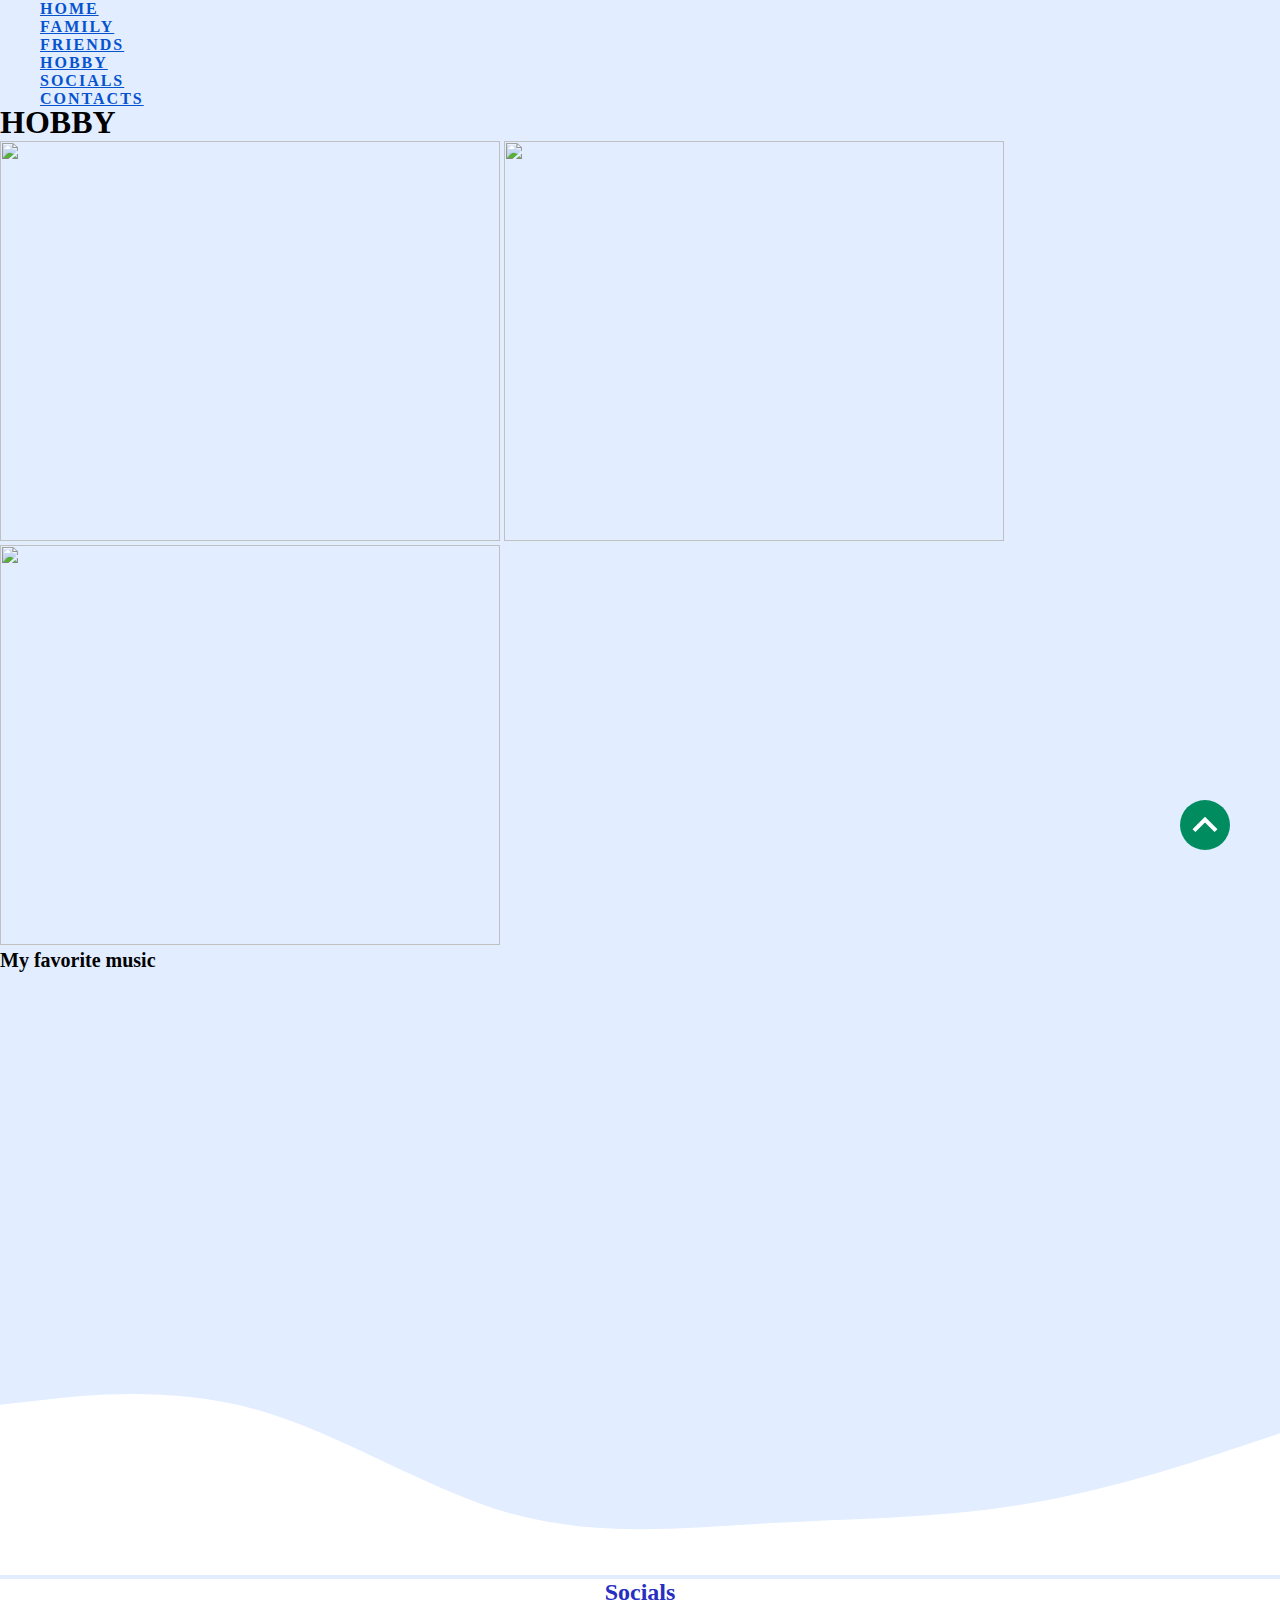
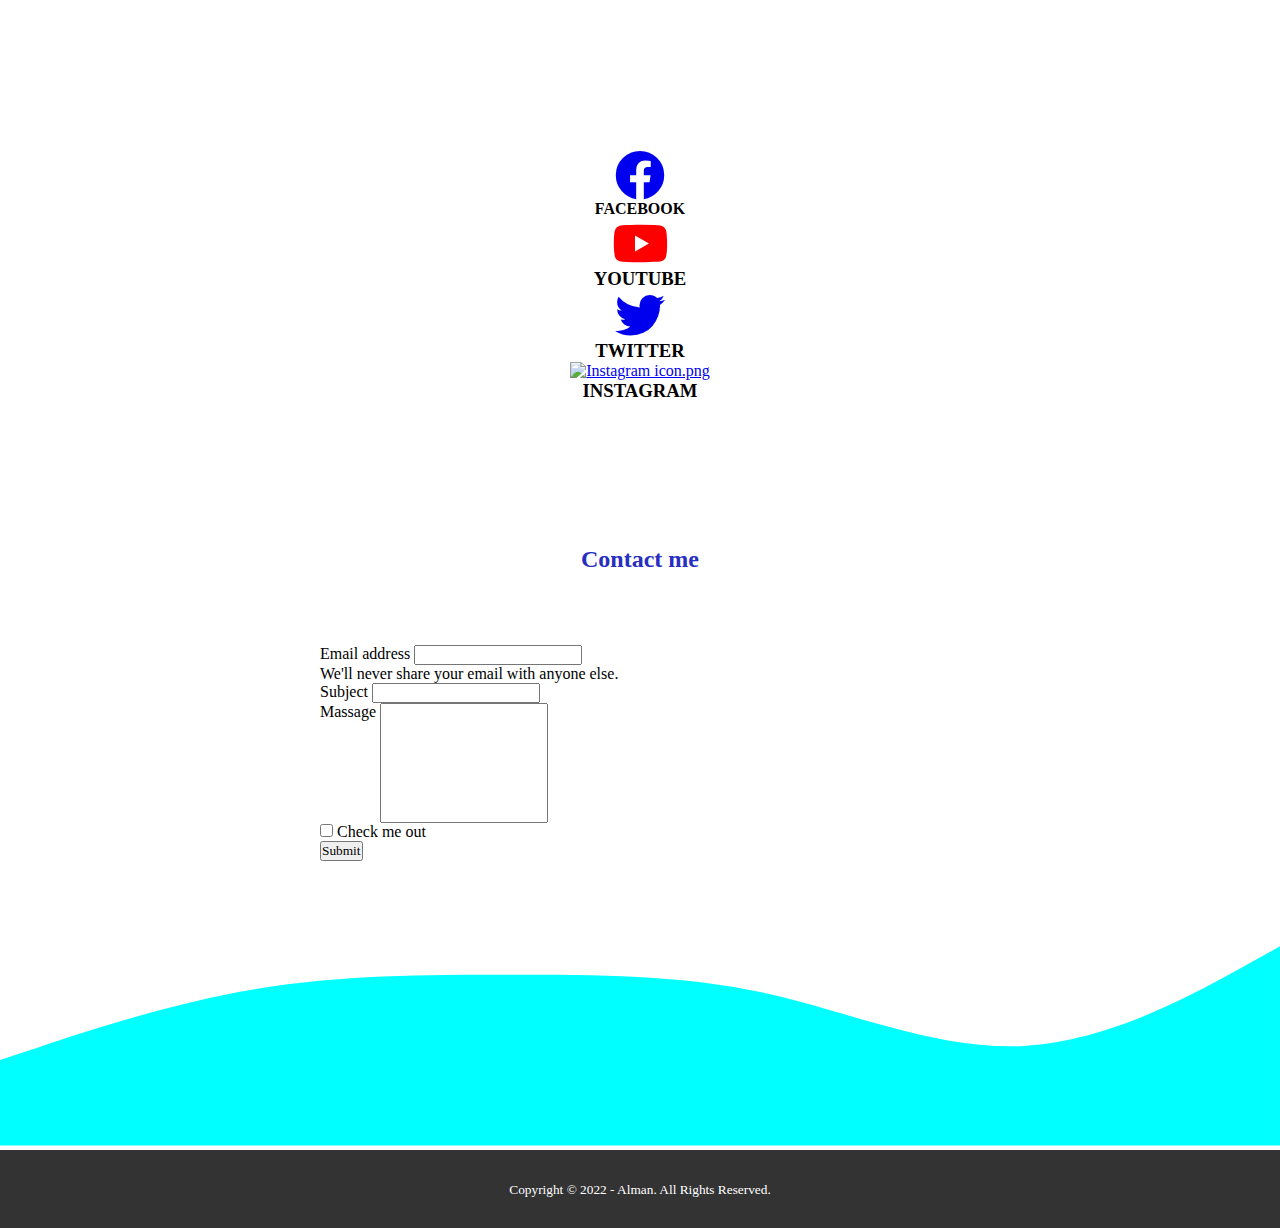
==== hobby.html @ 0d756f11 "Add files via upload" ====
<!DOCTYPE html>
<html lang="en">
<head>
    <meta charset="UTF-8">
    <meta name="viewport" content="width=device-width, initial-scale=1">
    <title>TUGAS BESAR</title>
    <link rel="stylesheet" href="style2.css">
    <link href="https://cdn.jsdelivr.net/npm/bootstrap@5.1.3/dist/css/bootstrap.min.css" rel="stylesheet" integrity="sha384-1BmE4kWBq78iYhFldvKuhfTAU6auU8tT94WrHftjDbrCEXSU1oBoqyl2QvZ6jIW3" crossorigin="anonymous">
    <link rel="stylesheet" type="text/css" href="https://cdnjs.cloudflare.com/ajax/libs/font-awesome/5.13.0/css/all.min.css">
</head>
<body>

    <section id="header">
            <nav class="navbar navbar-expand-lg navbar-dark">
            <div class="container">
                <ul class="navbar-nav ms-auto">
                        <li class="nav-item active">
                            <a href="index.html" class="nav-link">Home</a>
                          </li>
                          <li class="nav-item">
                            <a href="family.html" class="nav-link">Family</a>
                          </li>
                          <li class="nav-item">
                            <a href="friends.html" class="nav-link">Friends</a>
                          </li>
                          <li class="nav-item">
                            <a href="hobby.html" class="nav-link">Hobby</a>
                          </li>
                          <li class="nav-item">
                            <a href="#social" class="nav-link">Socials</a>
                          </li>
                          <li class="nav-item">
                            <a href="#contact" class="nav-link">Contacts</a>
                          </li>
                  </ul>
            </div>
            </nav>
    </div>
    </section>

    <section class="banner text-center">
	<br><br><br><br><h1 class="display-4">HOBBY</h1>

<img src="img/manga.jpg" width="500px" height="400px"/>
<img src="img/valo.jpg" width="500px" height="400px"/>
<img src="img/nonton.jpg" width="500px" height="400px"/>
<br>
<h6 style="font-size: 20px;">My favorite music</h6>
<iframe width="560" height="315" src="https://www.youtube.com/embed/lo1RqHjLXAs" title="YouTube video player" frameborder="0" allow="accelerometer; autoplay; clipboard-write; encrypted-media; gyroscope; picture-in-picture" allowfullscreen></iframe>
        <svg xmlns="http://www.w3.org/2000/svg" viewBox="0 0 1440 320"><path fill="#ffff" fill-opacity="1" d="M0,128L48,122.7C96,117,192,107,288,133.3C384,160,480,224,576,250.7C672,277,768,267,864,261.3C960,256,1056,256,1152,240C1248,224,1344,192,1392,176L1440,160L1440,320L1392,320C1344,320,1248,320,1152,320C1056,320,960,320,864,320C768,320,672,320,576,320C480,320,384,320,288,320C192,320,96,320,48,320L0,320Z"></path></svg>    
      </section>

      <div class="container">
        <div class="row">
            <div class="col" id="social">
              <h2 style="text-align: center; font-family: comic sans ms;color: rgb(39, 46, 193);">Socials</h2><br><br><br><br><br><br><br><br>
            </div>
        </div>
            <div class="row">
            <div class="col">
                <a href="https://www.facebook.com/" target="blank" class="fb"><i class="fab fa-facebook"></i></a>
              <h4>FACEBOOK</h4>  
            </div>
                <div class="col">
                <a href="https://youtube.com/" target="blank"" class="yt"><i class="fab fa-youtube"></i></a>
            <h3>YOUTUBE</h3>
            </div>
                <div class="col">
                <a href="https://twitter.com/" target="blank" class="tw"><i class="fab fa-twitter"></i></a>
            <h3>TWITTER</h3>
            </div>
            <div class="col">
              <a href="https://instagram.com/" target="blank" class="ig"><p><img src="https://upload.wikimedia.org/wikipedia/commons/thumb/a/a5/Instagram_icon.png/1200px-Instagram_icon.png" alt="Instagram icon.png"><br></p></a>
          <h3>INSTAGRAM</h3>
          </div>
            </div>
            </div>

            <form style="margin: auto; max-width: 50%;">
              <br><br><br><br><br><br><br><br>
              <h2 style="text-align: center; font-family: comic sans ms;color: rgb(39, 46, 193);">Contact me</h2>
              <br><br><br><br>
              <div class="mb-3" id="contact">
                <label  for="mail1" class="form-label">Email address</label>
                <input type="text"  class="form-control" id="exampleEmail1" aria-describedby="emailHelp">
                <div id="emailHelp"  class="form-text">We'll never share your email with anyone else.</div>
              </div>
              <div class="mb-3">
                <label  for="sub" class="form-label">Subject</label>
                <input type="text" " class="form-control" id="examplePassword1">
              </div>
              <div class="mb-3">
                  <label  for="text" class="form-label">Massage</label>
                  <input type="text"  class="form-control" id="exampletext" style="padding-bottom: 100px;">
                </div>
              <div class="mb-3-form-check">
                <input  type="checkbox" class="form-check-input" id="exampleCheck1">
                <label class="form-check-label" for="exampleCheck1" >Check me out</label>
              </div>
              <button  type="submit" class="btn btn-primary">Submit</button>
            </form>

            <svg xmlns="http://www.w3.org/2000/svg" viewBox="0 0 1440 320"><path fill="aqua" fill-opacity="1" d="M0,224L48,208C96,192,192,160,288,144C384,128,480,128,576,128C672,128,768,128,864,149.3C960,171,1056,213,1152,208C1248,203,1344,149,1392,122.7L1440,96L1440,320L1392,320C1344,320,1248,320,1152,320C1056,320,960,320,864,320C768,320,672,320,576,320C480,320,384,320,288,320C192,320,96,320,48,320L0,320Z"></path></svg>            

            <a href="#" class="totheTop"></a>

            <footer>
		<div class="container">
			<small>Copyright &copy; 2022 - Alman. All Rights Reserved.</small>
		</div>
	</footer>
</body>
</html>
---- style2.css ----
*{
	margin: 0;
	padding: 0;
	font-family: comic sans ms;
}

#header{
	position: absolute;
	z-index: 10;
	width: 80%;
}

.nav-item{
	font-weight: 600;
	text-transform: uppercase;
	padding-left: 40px;
}

.nav-link{
	color: #0553cf !important;
	letter-spacing: 2px;
	font-size: 1em;
	font-weight: 700;
}

.nav-link:hover{
	background: #ff03b3 !important;
	color: rgb(113, 18, 18) !important;
	border-radius: 6px;
}

.banner {
	padding-top: 2rem;
	background-color: #e2edff;
}

.yt {
	line-height: 30px;
	font-size: 50px;
	color: red;
}

.fb {
	line-height: 30px;
	font-size: 50px;
}

.fb:hover{
	color: red;
}

.tw {
	line-height: 30px;
	font-size: 50px;
}

.tw:hover{
	color: red;
}

.ig img{
	width: 45px;
}

.col{
    text-align: center;
}

.table{
	max-width: 100%;
	border-collapse: collapse;
}

.table th, .table td {
	padding:12px 15px;
	border:1px solid;
	border-color:green;
  }

.table td{
	color: black;
}

.table th{
	color:black;
}

.table tbody tr:nth-child(even){
	background-color: #e2edff;
}
 
button:hover{
	background: linear-gradient(#14ffe9, #ffeb3b, #ff00e0, red);
	animation: rotate 1.5s linear infinite;
  }
  @keyframes rotate {
	0%{
	  filter: hue-rotate(0deg);
	}
	100%{
	  filter: hue-rotate(360deg);
	}
}

footer {
	padding:30px 0;
	background-color: #333;
	color: #fff;
	text-align: center;
}

@media(max-width: 500px){
	.table thead{
		display: none;
	}

	.table, .table tbody, .table tr, .table td{
		display: block;
		width: 100%;
	}
	.table tr{
		margin-bottom:15px;
	}
	.table td{
		text-align: right;
		padding-left: 50%;
		text-align: right;
		position: relative;
	}
	.table td::before{
		content: attr(data-label);
		position: absolute;
		left:0;
		width: 50%;
		padding-left:15px;
		font-size:15px;
		font-weight: bold;
		text-align: left;
	}
	nav ul{
		position: absolute;
		right: 0;
		top: 0;
		width: 80%;
		align-items: center;
	}
	.banner {
		padding-top: 150px;
	}
}

@media(max-width: 1000px){
	nav ul{
		position: absolute;
		right: 0;
		top: 0;
		width:80%;
		align-items: center;
	}
	.banner {
		padding-top: 150px;
	}
}

.totheTop {
	width:50px; 
	height:50px; 
	position:fixed; 
	bottom:50px; 
	right: 50px; 
	z-index:99; 
	cursor:pointer; 
	border-radius:100px; 
	transition:all .5s; 
	background:#008c5f url("data:image/svg+xml,%3Csvg viewBox='0 0 24 24' xmlns='http://www.w3.org/2000/svg'%3E%3Cpath d='M7.41,15.41L12,10.83L16.59,15.41L18,14L12,8L6,14L7.41,15.41Z' fill='%23fff'/%3E%3C/svg%3E") no-repeat center center;
}

.totheTop:hover {
	transform: translateY(-15px);
}
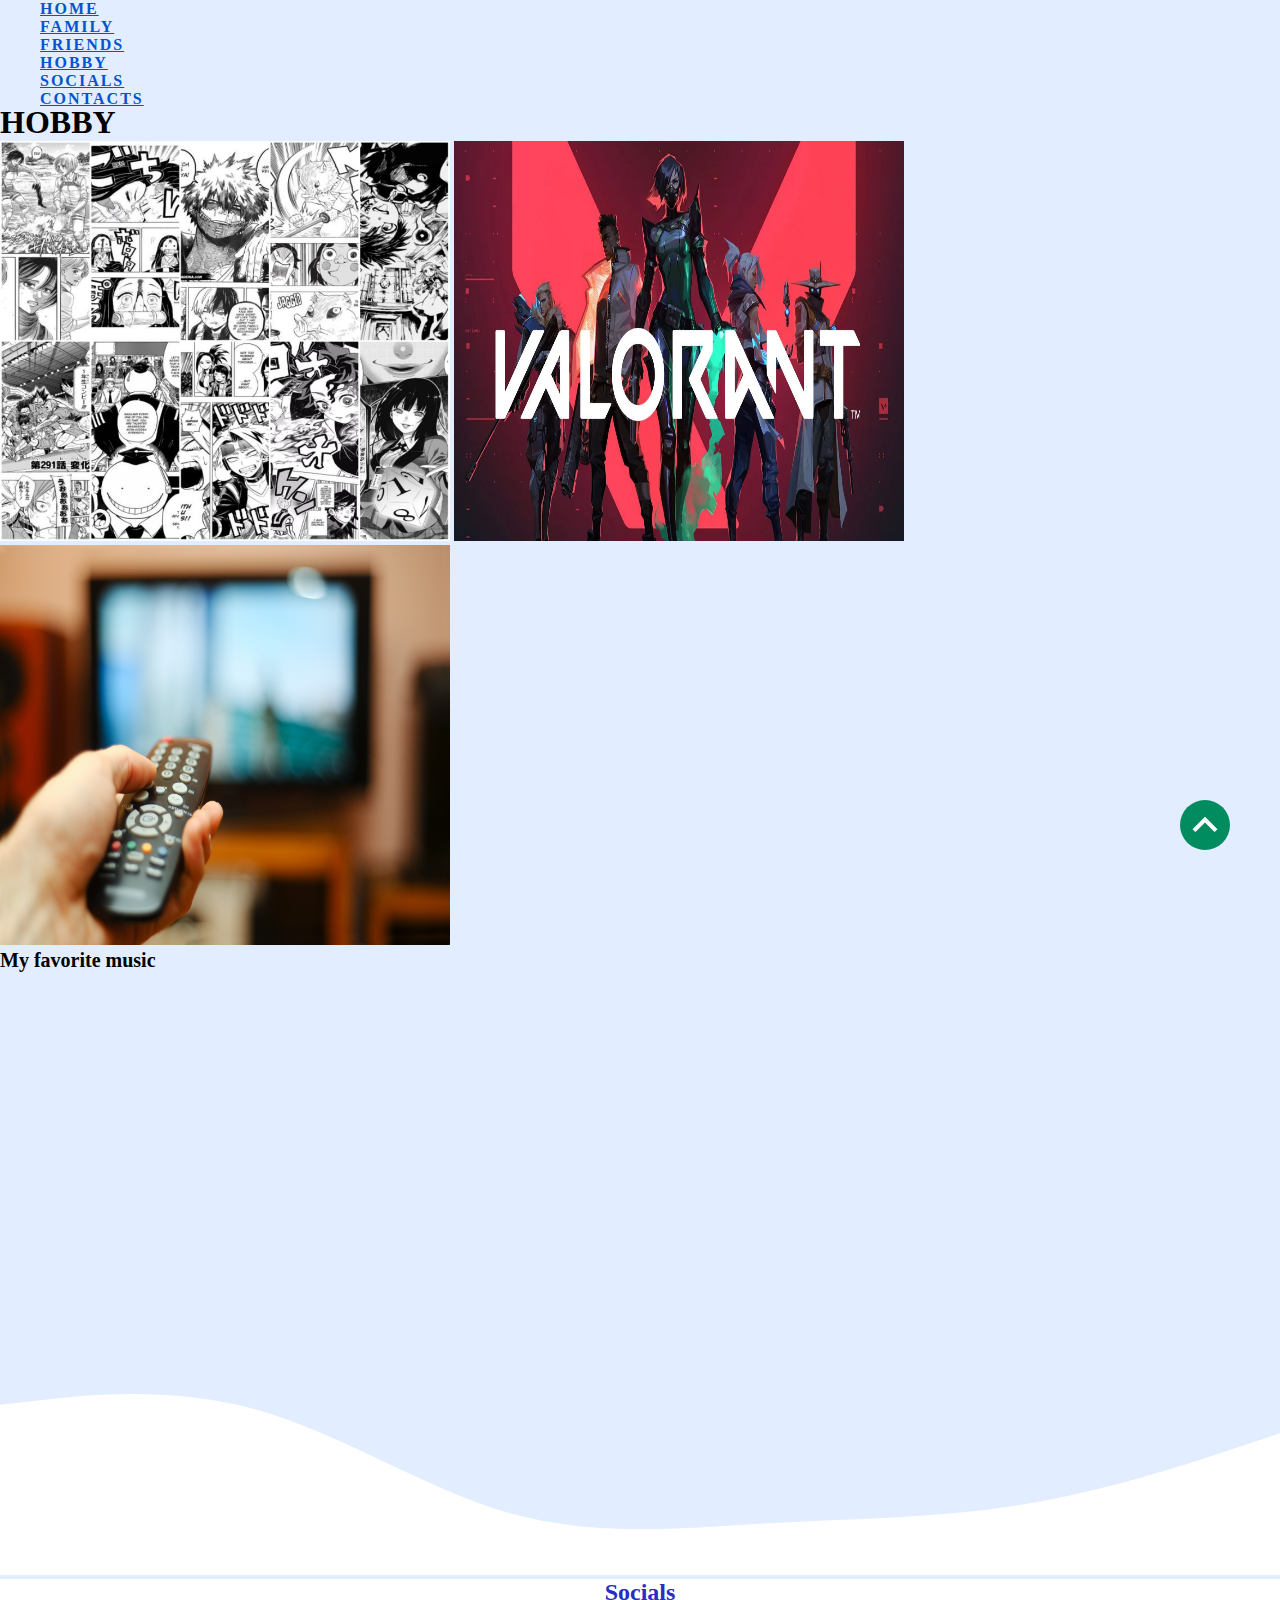
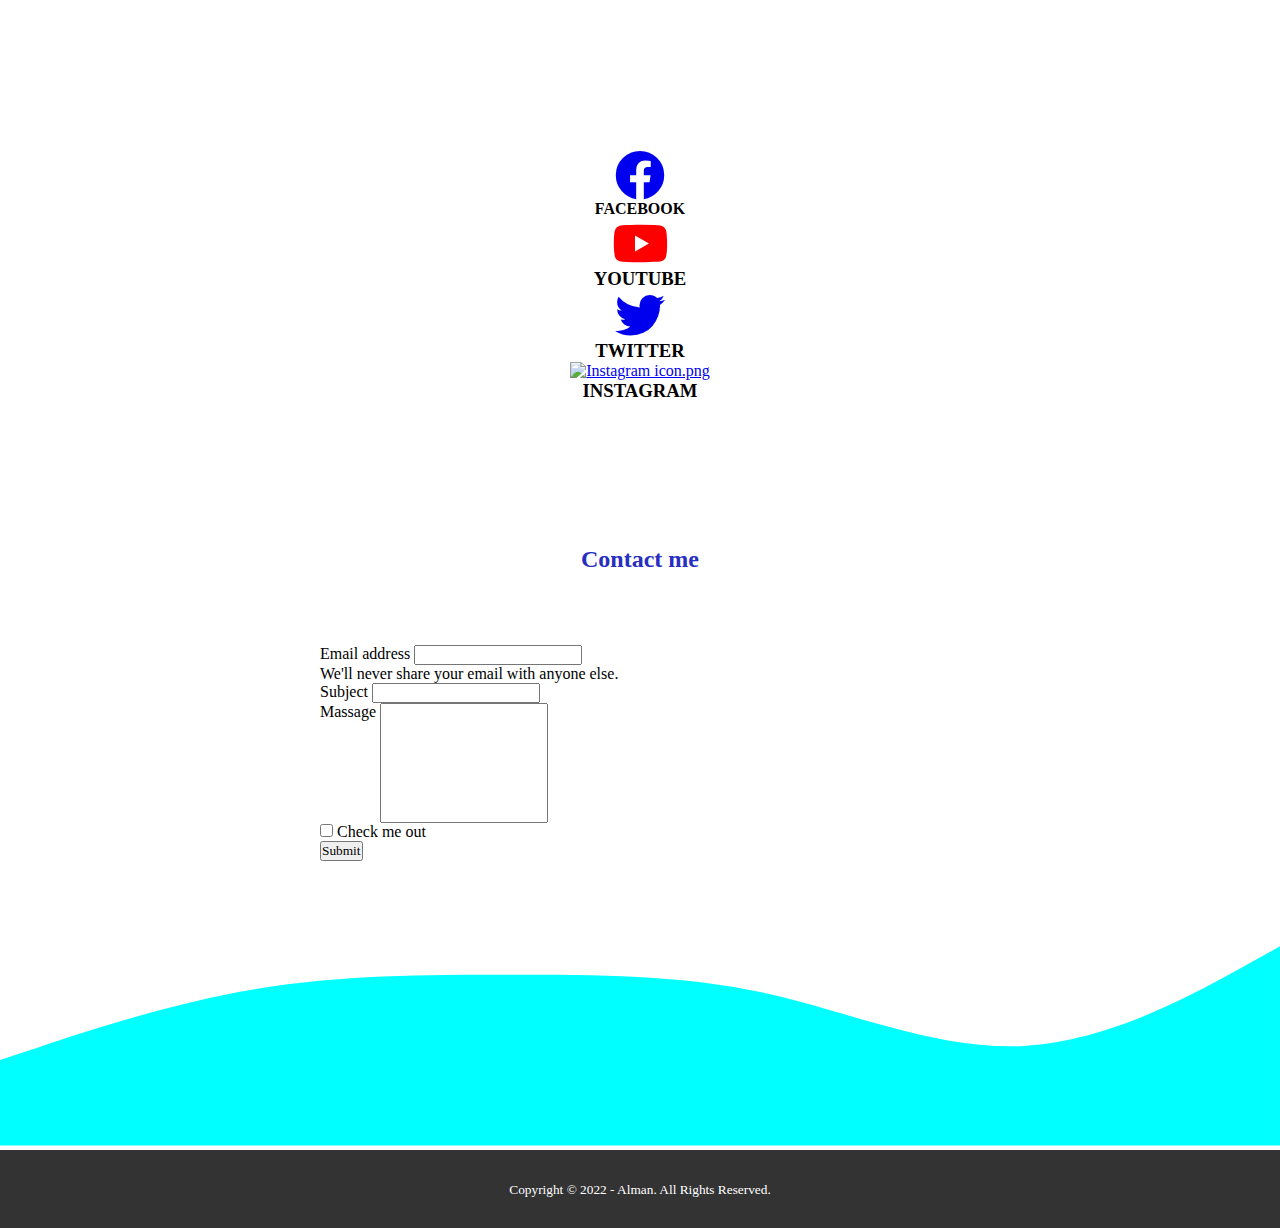
==== commit 00f104f5: "Add files via upload" ====
--- a/hobby.html
+++ b/hobby.html
@@ -40,13 +40,14 @@
 
     <section class="banner text-center">
 	<br><br><br><br><h1 class="display-4">HOBBY</h1>
-
-<img src="img/manga.jpg" width="500px" height="400px"/>
-<img src="img/valo.jpg" width="500px" height="400px"/>
-<img src="img/nonton.jpg" width="500px" height="400px"/>
+<div class="foto"></div>
+<img src="img/manga.jpg" width="450px" height="400px"/>
+<img src="img/valo.jpg" width="450px" height="400px"/>
+<img src="img/nonton.jpg" width="450px" height="400px"/>
+</div>
 <br>
 <h6 style="font-size: 20px;">My favorite music</h6>
-<iframe width="560" height="315" src="https://www.youtube.com/embed/lo1RqHjLXAs" title="YouTube video player" frameborder="0" allow="accelerometer; autoplay; clipboard-write; encrypted-media; gyroscope; picture-in-picture" allowfullscreen></iframe>
+<iframe width="450" height="315" src="https://www.youtube.com/embed/lo1RqHjLXAs" title="YouTube video player" frameborder="0" allow="accelerometer; autoplay; clipboard-write; encrypted-media; gyroscope; picture-in-picture" allowfullscreen></iframe>
         <svg xmlns="http://www.w3.org/2000/svg" viewBox="0 0 1440 320"><path fill="#ffff" fill-opacity="1" d="M0,128L48,122.7C96,117,192,107,288,133.3C384,160,480,224,576,250.7C672,277,768,267,864,261.3C960,256,1056,256,1152,240C1248,224,1344,192,1392,176L1440,160L1440,320L1392,320C1344,320,1248,320,1152,320C1056,320,960,320,864,320C768,320,672,320,576,320C480,320,384,320,288,320C192,320,96,320,48,320L0,320Z"></path></svg>    
       </section>
 
